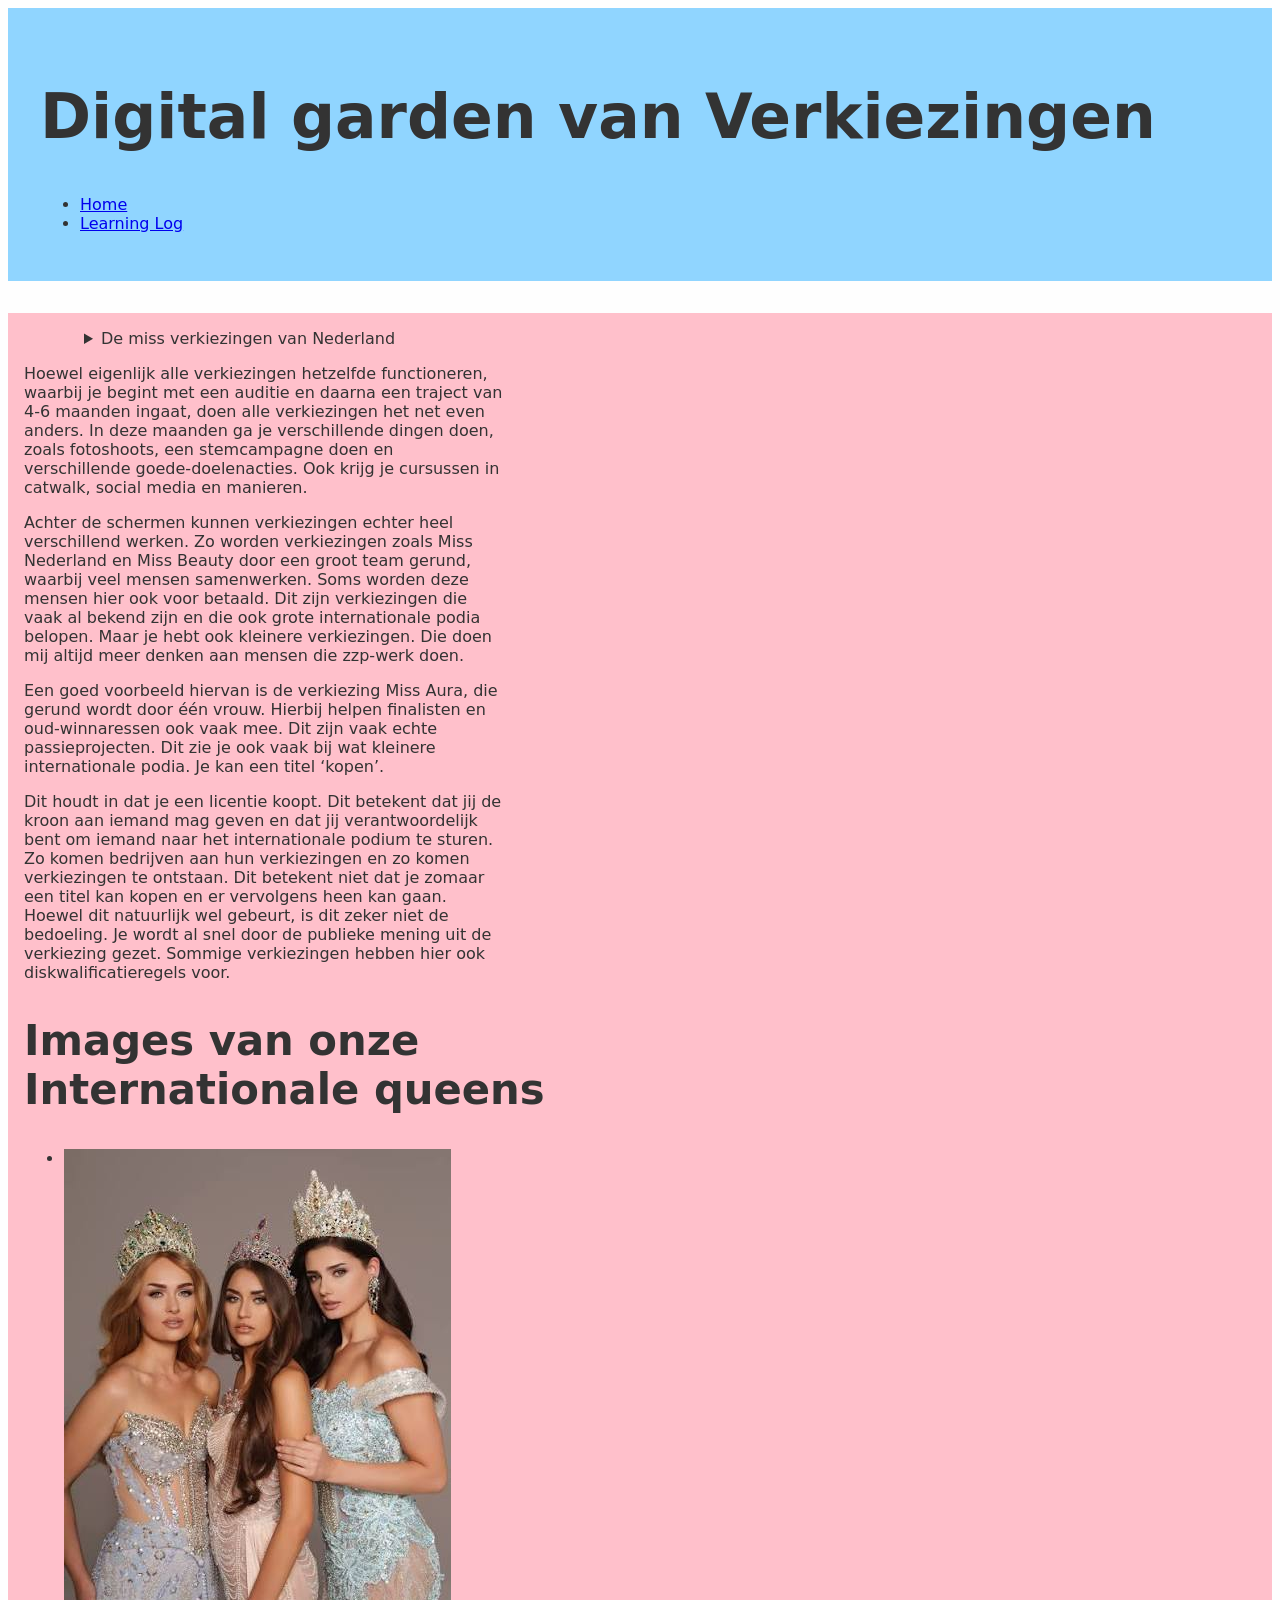
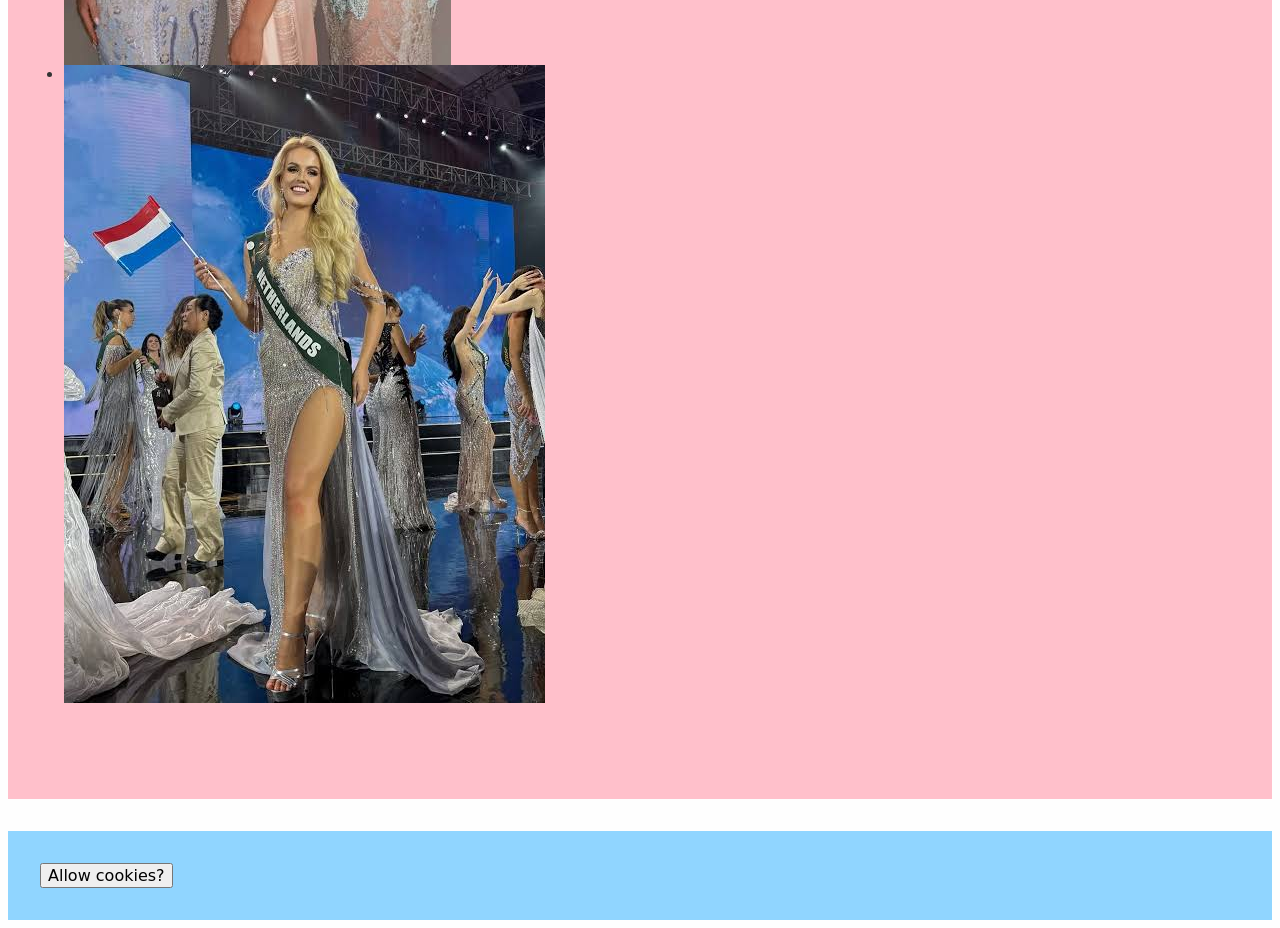
==== model-main/index.html @ ccf92849 "Button toevoegen Ik had een button toe gevoegt. Alleen dit werkten niet perfect" ====
<!doctype html>
<html lang="en">
  <head>
    <meta charset="UTF-8" />
    <meta name="viewport" content="width=device-width, initial-scale=1.0" />
    <meta name="author" content="jouw naam" />
    <meta name="color-scheme" content="dark light" />

    <title>Digital garden van ...</title>
    <link rel="stylesheet" href="./css/normal.css" />

    <!-- Importeer het webring component, voeg jouw eigen domein toe in data-page -->
    <script
      data-page="https://joyportfolio.nl/"
      src="http://digitaaltuintje.nl/webring.js"
      defer
    ></script>
  </head>
  <body>
    <header>
      <h1>Digital garden van Verkiezingen</h1>
      <nav>
        <ul>
          <li><a href="index.html">Home</a></li>
          <li><a href="https://github.com/account/repo">Learning Log</a></li>
        </ul>
      </nav>
    </header>

    <main>
      <section>
        <details>
          <summary> De miss verkiezingen van Nederland</summary>
          <li>Miss World Nederland</li>
          <li>Miss Globe Nederland</li>
          <li>Miss Super Model Worldwide Nederland</li>
          <li>Miss teen Nederland</li>
          <li>Miss Teen of the Universe Nederland</li>
          <li>Miss Inspirational Teen Nederland</li>
          <li>Miss Teen Continents Nederland</li>
          <li>Miss Diversity Nederland</li>
          <li>Miss Curve Nederland</li>
          <li>Miss Glamour Nederland</li>
          <li>Miss Eco Nederland</li>
          <li>Miss Environment Nederland</li>
          <li>Miss Aura Nederland</li>
          <li>Miss India beauty pageant</li>
          <li>Miss India Holland</li>
          <li>Miss Destiny Nederland</li>
          <li>Miss Eleganze Nederland</li>
          <li>Miss Independent Nederland</li>
          <li>Miss Latina Nederland</li>
          <li>Miss Progress Nederland</li>
          <li>Miss Planet Nederland</li>
          <li>Miss Queen of Nature Nederland</li>
          <li>Miss Royal Nederland</li>
          <li>Miss Universal Woman Nederland</li>
          <li>Miss World Tourism Nederland</li>
          <li>Miss Celestial Nederland</li>
          <li>Miss Elit Nederland</li>
          <li>Miss Cultuur Nederland</li>
        </ul>
      </details>

      <p>
        Hoewel eigenlijk alle verkiezingen hetzelfde functioneren, waarbij je
        begint met een auditie en daarna een traject van 4-6 maanden ingaat,
        doen alle verkiezingen het net even anders. In deze maanden ga je
        verschillende dingen doen, zoals fotoshoots, een stemcampagne doen en
        verschillende goede-doelenacties. Ook krijg je cursussen in catwalk,
        social media en manieren.
      </p>

      <p>
        Achter de schermen kunnen verkiezingen echter heel verschillend werken.
        Zo worden verkiezingen zoals Miss Nederland en Miss Beauty door een
        groot team gerund, waarbij veel mensen samenwerken. Soms worden deze
        mensen hier ook voor betaald. Dit zijn verkiezingen die vaak al bekend
        zijn en die ook grote internationale podia belopen. Maar je hebt ook
        kleinere verkiezingen. Die doen mij altijd meer denken aan mensen die
        zzp-werk doen.
      </p>

      <p>
        Een goed voorbeeld hiervan is de verkiezing Miss Aura, die gerund wordt
        door één vrouw. Hierbij helpen finalisten en oud-winnaressen ook vaak
        mee. Dit zijn vaak echte passieprojecten. Dit zie je ook vaak bij wat
        kleinere internationale podia. Je kan een titel ‘kopen’.
      </p>
      <p>
        Dit houdt in dat je een licentie koopt. Dit betekent dat jij de kroon
        aan iemand mag geven en dat jij verantwoordelijk bent om iemand naar het
        internationale podium te sturen. Zo komen bedrijven aan hun verkiezingen
        en zo komen verkiezingen te ontstaan. Dit betekent niet dat je zomaar
        een titel kan kopen en er vervolgens heen kan gaan. Hoewel dit
        natuurlijk wel gebeurt, is dit zeker niet de bedoeling. Je wordt al snel
        door de publieke mening uit de verkiezing gezet. Sommige verkiezingen
        hebben hier ook diskwalificatieregels voor.
      </p>

      <section>
        <h2>Images van onze Internationale queens</h2>
        <ul>
          <li>
            <img
              src="images/3missen.jpeg"
              alt="https://www.instagram.com/missnederland/"
            />
          </li>
          <li>
            <img
              src="images/images (1).jpeg"
              alt="https://www.instagram.com/missnederland/"
            />
          </li>
        </ul>
      </section>
    </main>

    <footer>
      <nav>
        <button commandfor="cookieModal" command="show-modal">
          <span>Allow cookies?</span>
        </button>
      </nav>
    </footer>

    <dialog id="cookieModal">
      <form method="dialog">
        <p>
          We use cookies to personalise content and ads, to provide social media
          features and to analyse our traffic. We also share information about
          your use of our site with our social media, advertising and analytics
          partners who may combine it with other information that you’ve
          provided to them or that they’ve collected from your use of their
          services.
        </p>
        <button onclick="setCookie()">Allow</button>
        <button onclick="unsetCookie()">Deny</button>
      </form>
    </dialog>
  </body>
</html>
---- model-main/css/normal.css ----
/**************************
* MARK: Fonts
**************************/

/**************************
* MARK: Custom properties
**************************/

html {
  color-scheme: light dark;

  --color-cyan: light-dark(darkcyan, cyan);
  --color-pink: light-dark(pink, #572649);
  --color-blue: light-dark(#90d5ff, blue);
  --color-dark: #333333;
  --color-light: #fefefe;

  --color-background: light-dark(var(--color-light), var(--color-dark));
  --color-text: light-dark(var(--color-dark), var(--color-light));
  --accent-color: deeppink;
  --border-width: 0.1em;

  --whitespace: 2em;
  --whitespace-s: 1em;
  --whitespace-xs: 0.5em;

  --step-0: clamp(1rem, 0.9167rem + 0.3704vw, 1.25rem);
  --step-1: clamp(1.2rem, 0.975rem + 1vw, 1.875rem);
  --step-2: clamp(1.44rem, 0.9825rem + 2.0333vw, 2.8125rem);
  --step-3: clamp(1.728rem, 0.8978rem + 3.69vw, 4.2188rem);
  --step-4: clamp(2.0736rem, 0.6554rem + 6.303vw, 6.3281rem);
  --step-5: clamp(2.4883rem, 0.1537rem + 10.3761vw, 9.4922rem);

  --border-width: 0.1em;
}

/**************************
* MARK: Algemene Styling
**************************/

*,
*::after,
*::before {
  box-sizing: border-box;
}

img,
svg,
video {
  display: block;
  max-width: 100%;
  height: auto;
}

/**************************
* MARK: body
**************************/

body {
  font-family:
    Seravek, "Gill Sans Nova", Ubuntu, Calibri, "DejaVu Sans", source-sans-pro;
  background: var(--color-background);
  color: var(--color-text);

  min-height: 100dvh;

  display: grid;
  grid-template-areas:
    "header header"
    "main main"
    "footer footer";
  grid-template-rows: auto 1fr auto;

  gap: var(--whitespace);

  @media (width > 45em) {
    grid-template-columns: 1fr 1fr 1fr;
    grid-template-areas:
      "header header header"
      "main main main"
      "footer footer footer";
  }
}
p {
  max-width: 30em;
}
/**************************
* MARK: Header
**************************/

header {
  background: var(--color-blue);

  grid-area: header;

  padding: var(--whitespace);
}

/**************************
* MARK: Footer
**************************/

footer {
  background: var(--color-blue);
  grid-area: footer;
  padding: var(--whitespace);

  nav {
    h2 {
      position: absolute;
      left: -9999999em;
    }
    ul {
      &::before {
        content: "🏡" / "De Digital Garden Webring";
      }
      &::after {
        content: "<--" / "";
      }

      padding: 0;
      display: flex;
      gap: var(--whitespace-xs);

      li {
        list-style: none;
      }
    }
  }
}

ul {
  margin-block-start: 1em;
  margin-block-end: 1em;
}
/**************************
* MARK: Main
**************************/

main {
  background: var(--color-pink);
  grid-area: main;
  padding: var(--whitespace-s);

  display: grid;
  grid-template-columns: repeat(auto-fit, minmax(12em, 1fr));
  gap: var(--whitespace);
}

/**************************
* MARK: Section ...
**************************/

button,
summary {
  cursor: pointer;
}

button,
input,
select,
textarea {
  font: inherit;
}

h1 {
  font-size: var(--step-3);
}

h2 {
  font-size: var(--step-2);
}

h3 {
  font-size: var(--step-1);
}

h4 {
  font-size: var(--step-0);
}

a:hover {
  color: deeppink;
}

a:focus {
  color: deeppink;
  outline: 0.2em dashed deeppink;
}

label:has([type="checkbox"]) {
  display: flex;
  align-items: baseline;
}

/**************************
* MARK: Section ...
**************************/

img:nth-last-of-type(1) {
  display: flexbox;
}

/**************************
* MARK: responsivness. 
**************************/

@media (min-width: 784px) {
  main {
    display: grid;
    grid-template-columns: 1fr 1fr;
    grid-template-areas:
      "header header"
      "main main"
      "footer footer";
  }
}

/**************************
* MARK: summary 
**************************/
summary {
  padding-left: 20px;
}

details {
  padding-left: 40px;
}
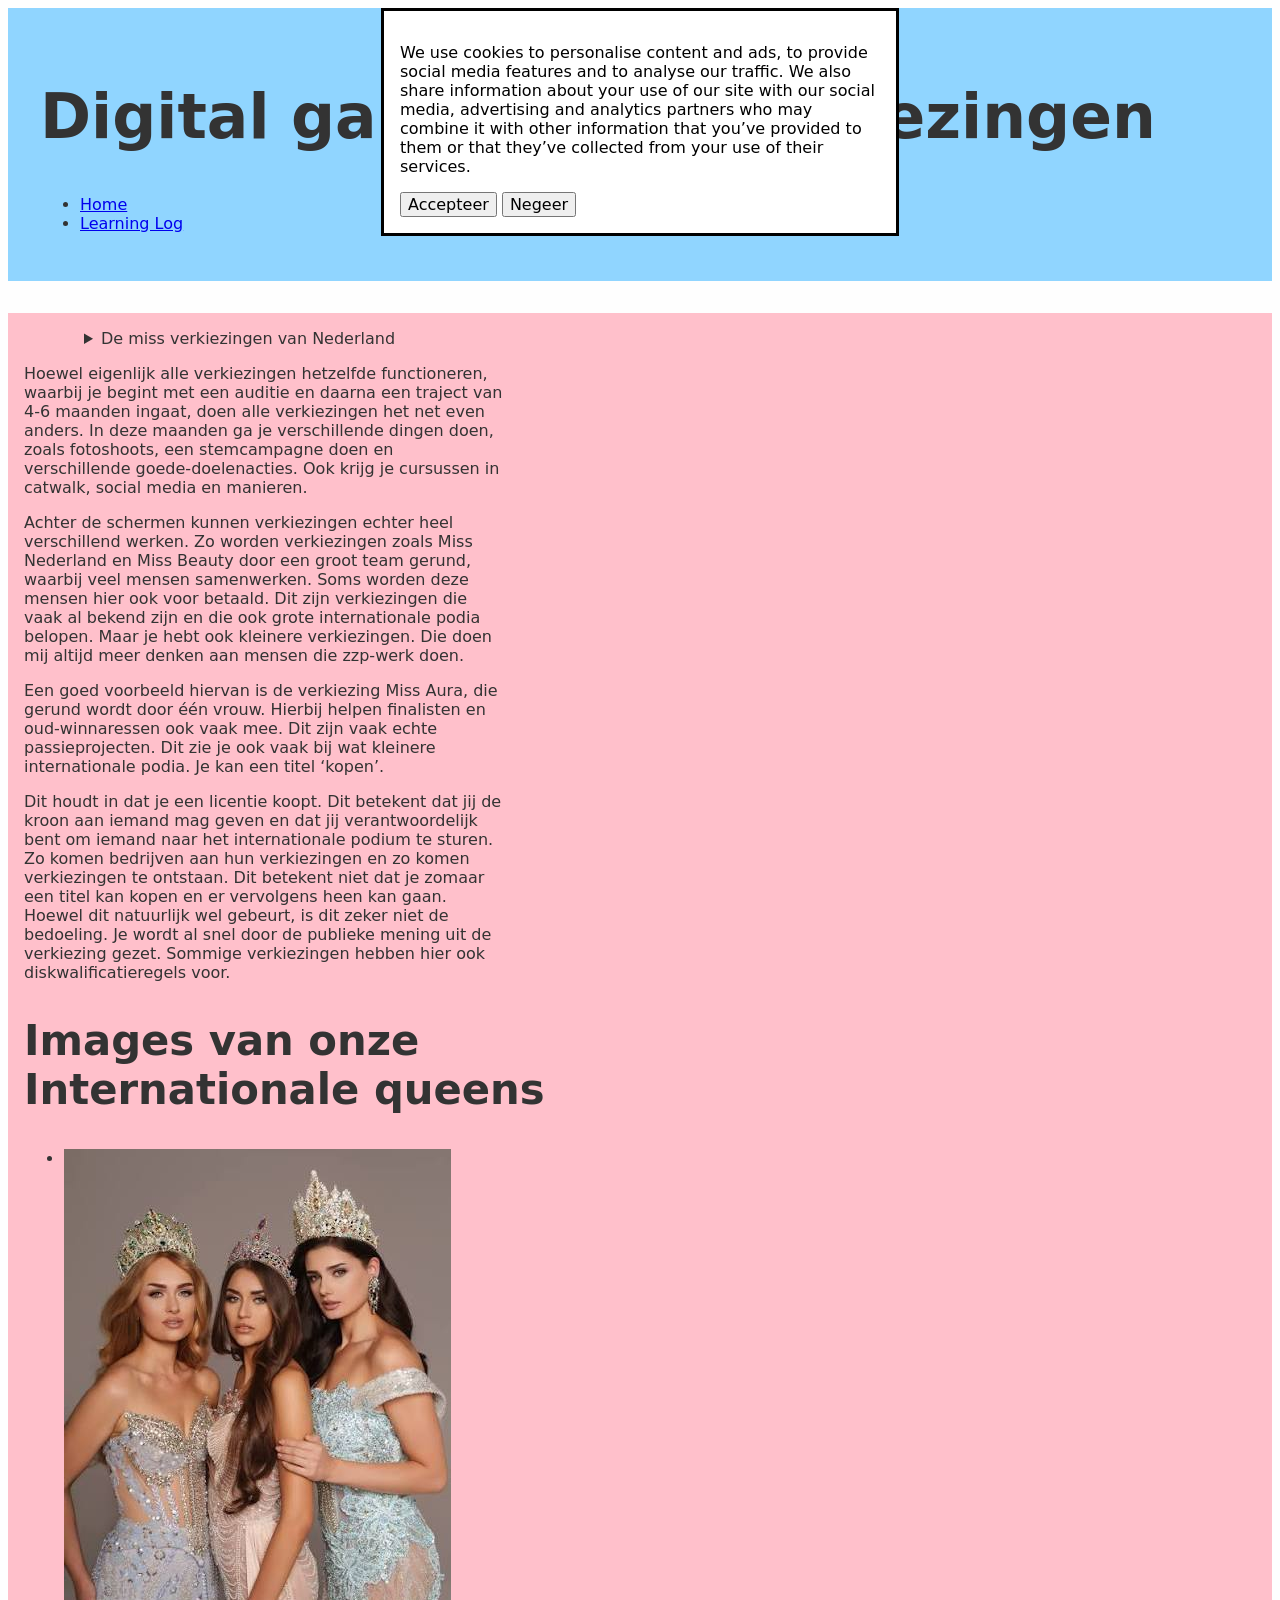
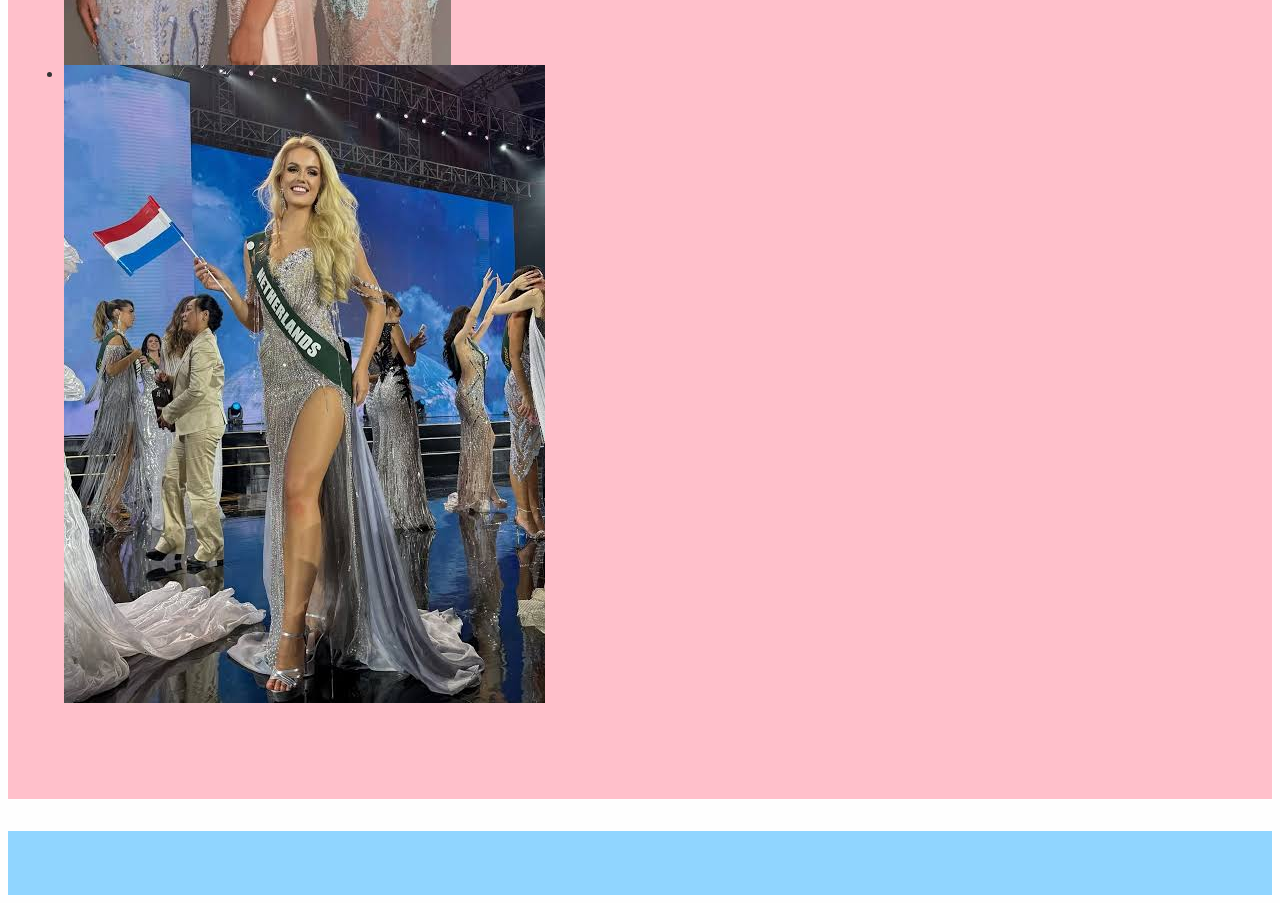
==== commit 88082413: "read me+ java script" ====
--- a/model-main/index.html
+++ b/model-main/index.html
@@ -9,8 +9,10 @@
     <title>Digital garden van ...</title>
     <link rel="stylesheet" href="./css/normal.css" />
 
+
+
     <!-- Importeer het webring component, voeg jouw eigen domein toe in data-page -->
-    <script
+  <script
       data-page="https://joyportfolio.nl/"
       src="http://digitaaltuintje.nl/webring.js"
       defer
@@ -21,8 +23,8 @@
       <h1>Digital garden van Verkiezingen</h1>
       <nav>
         <ul>
-          <li><a href="index.html">Home</a></li>
-          <li><a href="https://github.com/account/repo">Learning Log</a></li>
+          <li><a href="../index.html">Home</a></li>
+          <li><a href="README.md">Learning Log</a></li>
         </ul>
       </nav>
     </header>
@@ -118,14 +120,9 @@
     </main>
 
     <footer>
-      <nav>
-        <button commandfor="cookieModal" command="show-modal">
-          <span>Allow cookies?</span>
-        </button>
-      </nav>
     </footer>
 
-    <dialog id="cookieModal">
+    <dialog open>
       <form method="dialog">
         <p>
           We use cookies to personalise content and ads, to provide social media
@@ -135,8 +132,11 @@
           provided to them or that they’ve collected from your use of their
           services.
         </p>
-        <button onclick="setCookie()">Allow</button>
-        <button onclick="unsetCookie()">Deny</button>
+        <button>Accepteer</button>
+        <button>Negeer</button>
+        <!-- <button onclick="setCookie()">Allow</button>
+        <button onclick="unsetCookie()">Deny</button> -->
+        </dialog>
       </form>
     </dialog>
   </body>
--- a/model-main/css/normal.css
+++ b/model-main/css/normal.css
@@ -32,6 +32,7 @@
   --step-5: clamp(2.4883rem, 0.1537rem + 10.3761vw, 9.4922rem);
 
   --border-width: 0.1em;
+  display: grid;
 }
 
 /**************************
@@ -226,3 +227,12 @@
 details {
   padding-left: 40px;
 }
+
+/**************************
+* MARK: Javascript
+**************************/
+
+body.grid main {
+  /* stap 5 */
+  grid-template-columns: 1fr 1fr;
+}
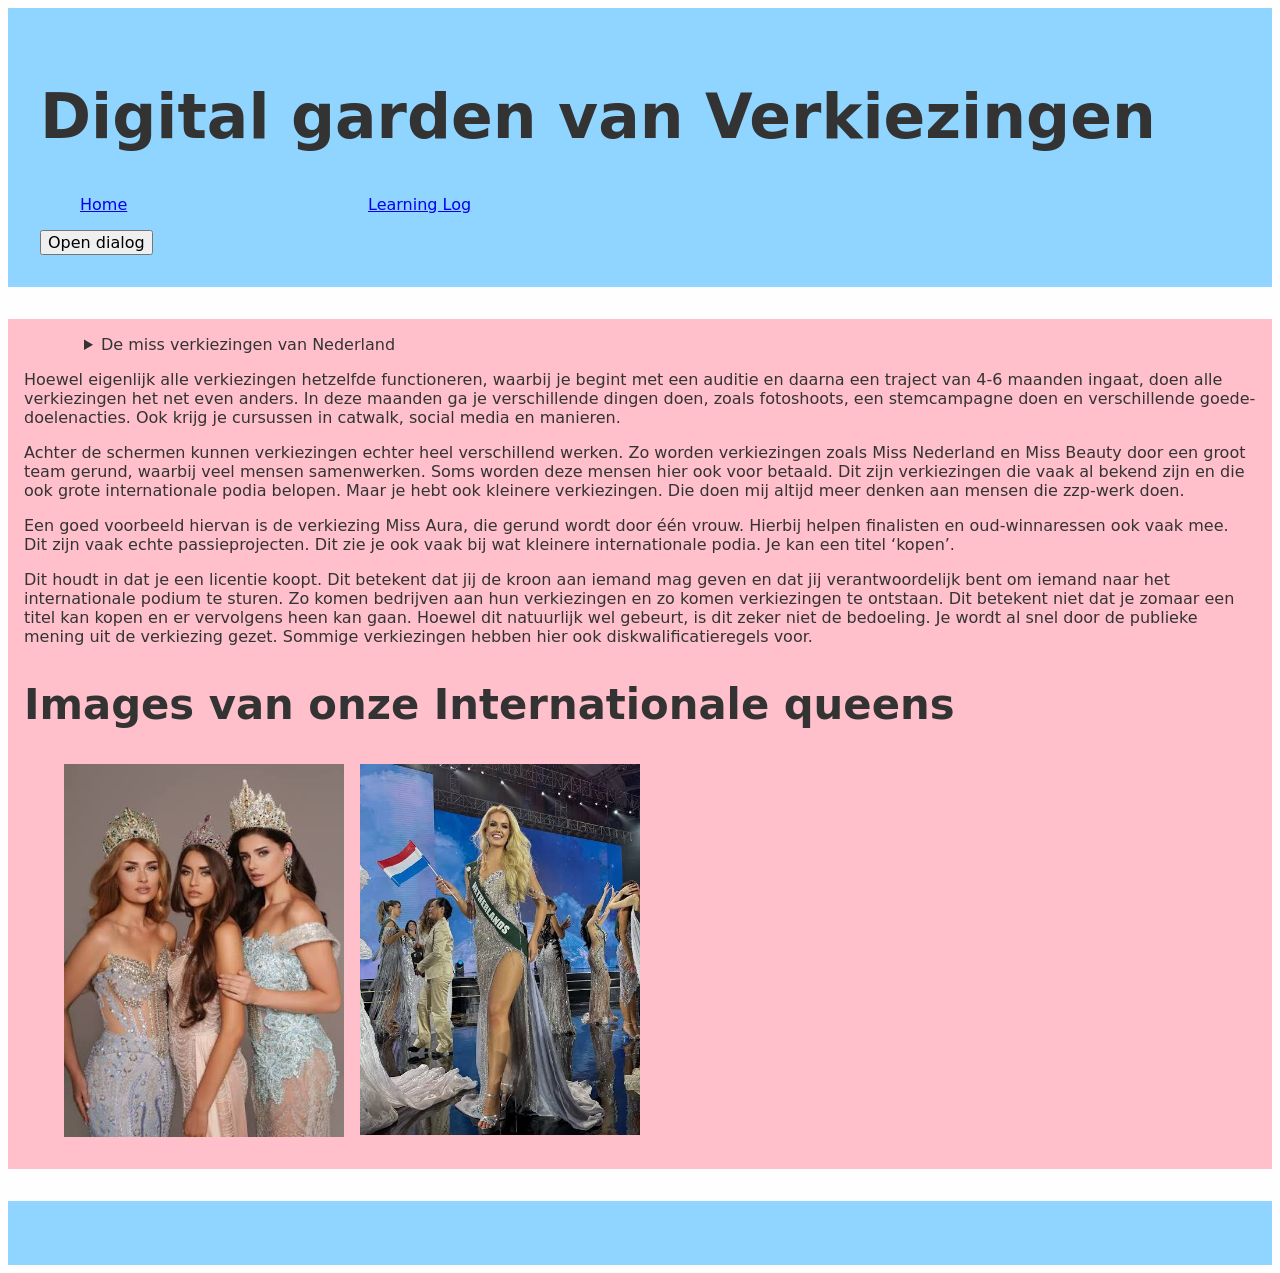
==== commit 027fd65b: "button werkende maken" ====
--- a/model-main/index.html
+++ b/model-main/index.html
@@ -19,6 +19,7 @@
     ></script>
   </head>
   <body>
+    
     <header>
       <h1>Digital garden van Verkiezingen</h1>
       <nav>
@@ -27,6 +28,25 @@
           <li><a href="README.md">Learning Log</a></li>
         </ul>
       </nav>
+<button commandfor="mydialog" command="show-modal">
+  Open dialog
+</button>
+
+<dialog id="mydialog">
+  <p>
+    We use cookies to personalise content and ads, to provide social media
+    features and to analyse our traffic. We also share information about
+    your use of our site with our social media, advertising and analytics
+    partners who may combine it with other information that you’ve
+    provided to them or that they’ve collected from your use of their
+    services.
+  </p>
+
+  <form method="dialog">
+    <button>Accepteer</button>
+    <button>Negeer</button>
+  </form>
+</dialog>
     </header>
 
     <main>
@@ -120,24 +140,6 @@
     </main>
 
     <footer>
-    </footer>
 
-    <dialog open>
-      <form method="dialog">
-        <p>
-          We use cookies to personalise content and ads, to provide social media
-          features and to analyse our traffic. We also share information about
-          your use of our site with our social media, advertising and analytics
-          partners who may combine it with other information that you’ve
-          provided to them or that they’ve collected from your use of their
-          services.
-        </p>
-        <button>Accepteer</button>
-        <button>Negeer</button>
-        <!-- <button onclick="setCookie()">Allow</button>
-        <button onclick="unsetCookie()">Deny</button> -->
-        </dialog>
-      </form>
-    </dialog>
   </body>
 </html>
--- a/model-main/css/normal.css
+++ b/model-main/css/normal.css
@@ -14,6 +14,7 @@
   --color-blue: light-dark(#90d5ff, blue);
   --color-dark: #333333;
   --color-light: #fefefe;
+  --backdrop-dialog: light-dark(#ffffff66, #66339966);
 
   --color-background: light-dark(var(--color-light), var(--color-dark));
   --color-text: light-dark(var(--color-dark), var(--color-light));
@@ -48,7 +49,7 @@
 img,
 svg,
 video {
-  display: block;
+  display: flex;
   max-width: 100%;
   height: auto;
 }
@@ -71,6 +72,8 @@
     "main main"
     "footer footer";
   grid-template-rows: auto 1fr auto;
+
+  justify-content: center;
 
   gap: var(--whitespace);
 
@@ -82,9 +85,9 @@
       "footer footer footer";
   }
 }
-p {
+/*p {
   max-width: 30em;
-}
+}*/
 /**************************
 * MARK: Header
 **************************/
@@ -129,11 +132,17 @@
     }
   }
 }
-
+/* hiervoor heeft een studenten mij geholpen*/
 ul {
   margin-block-start: 1em;
   margin-block-end: 1em;
-}
+  display: grid;
+  list-style: none;
+  grid-template-columns: 1fr 1fr;
+  max-width: 50%;
+  gap: var(--whitespace-s);
+}
+
 /**************************
 * MARK: Main
 **************************/
@@ -144,8 +153,9 @@
   padding: var(--whitespace-s);
 
   display: grid;
-  grid-template-columns: repeat(auto-fit, minmax(12em, 1fr));
+  /*grid-template-columns: repeat(auto-fit, minmax(12em, 1fr));*/
   gap: var(--whitespace);
+  justify-content: center;
 }
 
 /**************************
@@ -198,16 +208,12 @@
 * MARK: Section ...
 **************************/
 
-img:nth-last-of-type(1) {
-  display: flexbox;
-}
-
 /**************************
 * MARK: responsivness. 
 **************************/
 
 @media (min-width: 784px) {
-  main {
+  body {
     display: grid;
     grid-template-columns: 1fr 1fr;
     grid-template-areas:
@@ -229,10 +235,16 @@
 }
 
 /**************************
-* MARK: Javascript
-**************************/
-
-body.grid main {
-  /* stap 5 */
-  grid-template-columns: 1fr 1fr;
-}
+* MARK: cookies
+**************************/
+
+/* hier hielp een student assistnet bij*/
+dialog {
+  position: fixed;
+  background-color: var(--color-pink);
+  inset: 0 1rem 1rem 0;
+}
+
+dialog::backdrop {
+  background-color: salmon;
+}
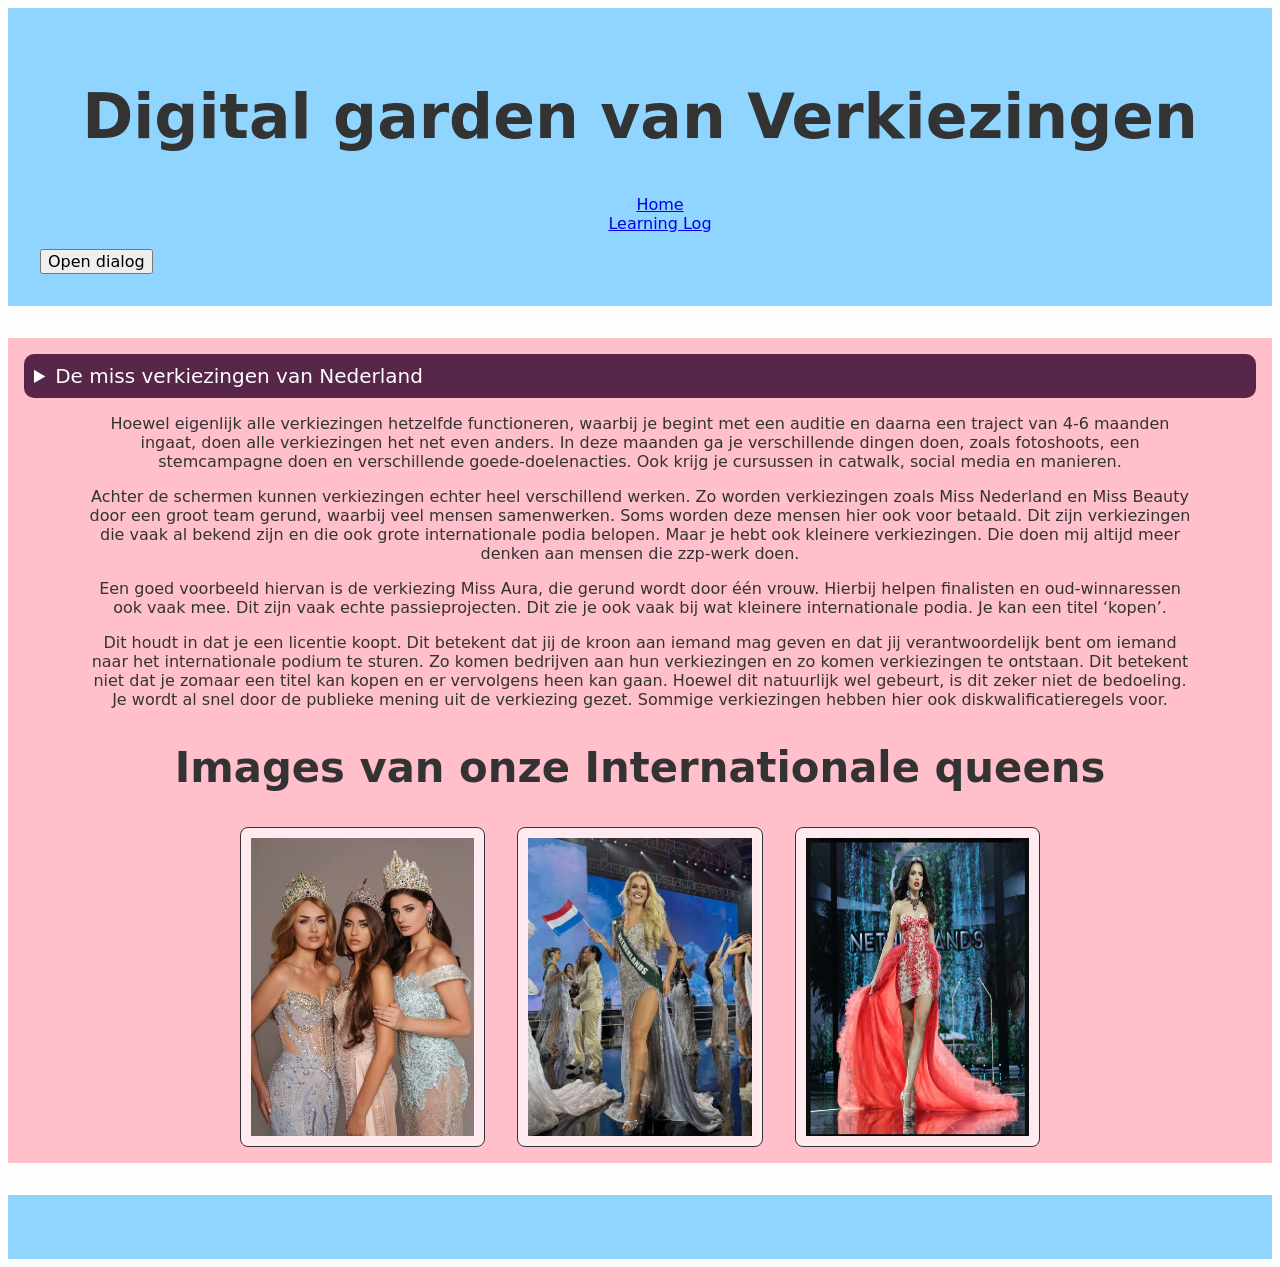
==== commit 223d8c8d: "Verder werken Ik heb de cookies verder gewerkt en de read me doorgezet" ====
--- a/model-main/index.html
+++ b/model-main/index.html
@@ -34,12 +34,56 @@
 
 <dialog id="mydialog">
   <p>
+    <h1>Alles over onze cookies</h1>
     We use cookies to personalise content and ads, to provide social media
     features and to analyse our traffic. We also share information about
     your use of our site with our social media, advertising and analytics
     partners who may combine it with other information that you’ve
     provided to them or that they’ve collected from your use of their
     services.
+      <p></p>
+
+     <section>
+        <details>
+          <summary>GitHub pages hosting</summary>
+          <li> Hoewel wij persoonlijk geen data vaststellen. Omdat wij samenwerken met 
+            Github is er een kans voor het opslaan van data. Voor meer informatie <a href="https://github.com/collections/open-data">klik hier</a> 
+            <br>
+          <button>accepteer deze termen</button> <br><button>accepteer deze termen niet</button>
+          </li>
+      </details>
+  <p></p>
+       <section>
+        <details>
+          <summary>digitaaltuintje component</summary>
+          <li>Hoewel wij persoonlijk geen data vaststellen. Omdat wij samenwerken met 
+            Github is er een kans voor het opslaan van data. Voor meer informatie <a href="https://digitaaltuintje.nl/">klik hier</a>
+            <br>
+          <button>accepteer deze termen</button> <br><button>accepteer deze termen niet</button>
+      </details>
+  <p></p>
+       <section>
+        <details>
+          <summary>Visual studio code/ microsoft</h3></summary>
+          <li>Hoewel wij persoonlijk geen data vaststellen. Omdat wij samenwerken met 
+            Github is er een kans voor het opslaan van data. Voor meer informatie <a href="https://www.microsoft.com/nl-nl/privacy/privacystatement">klik hier</a> 
+          Accepteer je de </li>
+          </details>
+          <p></p>
+      <section>
+        <details>
+          <summary>Microsoft</summary>
+          <li>Hoewel wij persoonlijk geen data vaststellen. Omdat wij samenwerken met 
+            Github is er een kans voor het opslaan van data. Voor meer informatie <a href="https://www.microsoft.com/nl-nl/privacy/privacystatement">klik hier</a>
+      </details>
+  <p></p>
+      <section>
+        <details>
+          <summary>TransIP</summary>
+          <li>Hoewel wij persoonlijk geen data vaststellen. Omdat wij samenwerken met 
+            Github is er een kans voor het opslaan van data. Voor meer informatie <a href="https://www.transip.nl/legal-and-security/">klik hier</a>
+          </details>
+
   </p>
 
   <form method="dialog">
@@ -50,7 +94,7 @@
     </header>
 
     <main>
-      <section>
+      <section id="rij">
         <details>
           <summary> De miss verkiezingen van Nederland</summary>
           <li>Miss World Nederland</li>
@@ -135,6 +179,12 @@
               alt="https://www.instagram.com/missnederland/"
             />
           </li>
+        <li>
+            <img
+              src="images/IMG_5059.jpg"
+              alt="https://www.google.com/search?q=miss+grand+netherlands&sca_esv=080dae4805299e94&rlz=1C5CHFA_enNL990NL990&udm=2&biw=1012&bih=652&sxsrf=APpeQnuQ_018pgDw_IrSncNz2IopUDvmYw%3A1790605464444&ei=mHi6asLPGtbqi-gP9vXqoAI&ved=2ahUKEwjC-4-VvZGXAxVW9QIHHfa6GiQQ4dUDegQIBhAN&uact=5&oq=miss+grand+netherlands&gs_lp=[base64]&sclient=gws-wiz-img#sv=CAMSURoyKhBlLTRQeWs1aEdObGZQQlpNMg40UHlrNWhHTmxmUEJaTToONWFyYkdWOE9fUjJkb00gBCoXCgFzEhBlLTRQeWs1aEdObGZQQlpNGAEwARgHILjnn8gGSggQARgBIAEoAQ"
+            />
+          </li> 
         </ul>
       </section>
     </main>
--- a/model-main/css/normal.css
+++ b/model-main/css/normal.css
@@ -15,6 +15,8 @@
   --color-dark: #333333;
   --color-light: #fefefe;
   --backdrop-dialog: light-dark(#ffffff66, #66339966);
+  --background-li1: #ffebef;
+  --background-summary: #572649;
 
   --color-background: light-dark(var(--color-light), var(--color-dark));
   --color-text: light-dark(var(--color-dark), var(--color-light));
@@ -49,7 +51,7 @@
 img,
 svg,
 video {
-  display: flex;
+  display: block;
   max-width: 100%;
   height: auto;
 }
@@ -136,11 +138,17 @@
 ul {
   margin-block-start: 1em;
   margin-block-end: 1em;
-  display: grid;
   list-style: none;
-  grid-template-columns: 1fr 1fr;
-  max-width: 50%;
   gap: var(--whitespace-s);
+  text-align: center;
+}
+
+.rij {
+  margin-block-start: 1em;
+  margin-block-end: 1em;
+  list-style: none;
+  gap: var(--whitespace-s);
+  text-align: center;
 }
 
 /**************************
@@ -153,7 +161,7 @@
   padding: var(--whitespace-s);
 
   display: grid;
-  /*grid-template-columns: repeat(auto-fit, minmax(12em, 1fr));*/
+  grid-template-columns: repeat(auto-fit, minmax(12em, 1fr));
   gap: var(--whitespace);
   justify-content: center;
 }
@@ -176,10 +184,12 @@
 
 h1 {
   font-size: var(--step-3);
+  text-align: center;
 }
 
 h2 {
   font-size: var(--step-2);
+  text-align: center;
 }
 
 h3 {
@@ -202,6 +212,12 @@
 label:has([type="checkbox"]) {
   display: flex;
   align-items: baseline;
+}
+
+p {
+  padding-left: 5%;
+  padding-right: 5%;
+  text-align: center;
 }
 
 /**************************
@@ -226,12 +242,18 @@
 /**************************
 * MARK: summary 
 **************************/
+
+/* hier had chatgpt mij bij geholpen*/
 summary {
   padding-left: 20px;
+  font-size: 20px;
+  gap: var(--whitespace);
 }
 
 details {
-  padding-left: 40px;
+  list-style: none;
+  border: 2px #333333;
+  border-radius: 100px;
 }
 
 /**************************
@@ -239,12 +261,55 @@
 **************************/
 
 /* hier hielp een student assistnet bij*/
+
 dialog {
-  position: fixed;
-  background-color: var(--color-pink);
-  inset: 0 1rem 1rem 0;
+  background-color: Var(--color-pink);
+  max-width: 70%;
+}
+
+section summary {
+  border-width: 0.1em;
+  border-style: solid;
+  border-color: var(--button-color);
+  border-radius: 0.5em;
+  padding: 10px;
+  background-color: Var(--background-summary);
+  color: white;
+  border: #333333;
+}
+
+section li {
+  border-width: 0.1em;
+  border-style: solid;
+  border-color: var(--button-color);
+  border-radius: 0.5em;
+  padding: 10px;
+  background-color: Var(--background-li1);
+}
+
+section button {
+  margin: 1%;
 }
 
 dialog::backdrop {
-  background-color: salmon;
-}
+  /*background-color: gainsboro;*/
+  backdrop-filter: blur(10px);
+}
+
+/*bron chatgpt*/
+
+section ul {
+  display: grid;
+  grid-template-columns: repeat(auto-fit, minmax(12em, 1fr));
+  gap: var(--whitespace);
+  list-style: none;
+  padding: 0;
+  max-width: 50em;
+  margin: 0 auto;
+}
+
+section img {
+  display: block;
+  width: 100%;
+  height: 100%;
+}
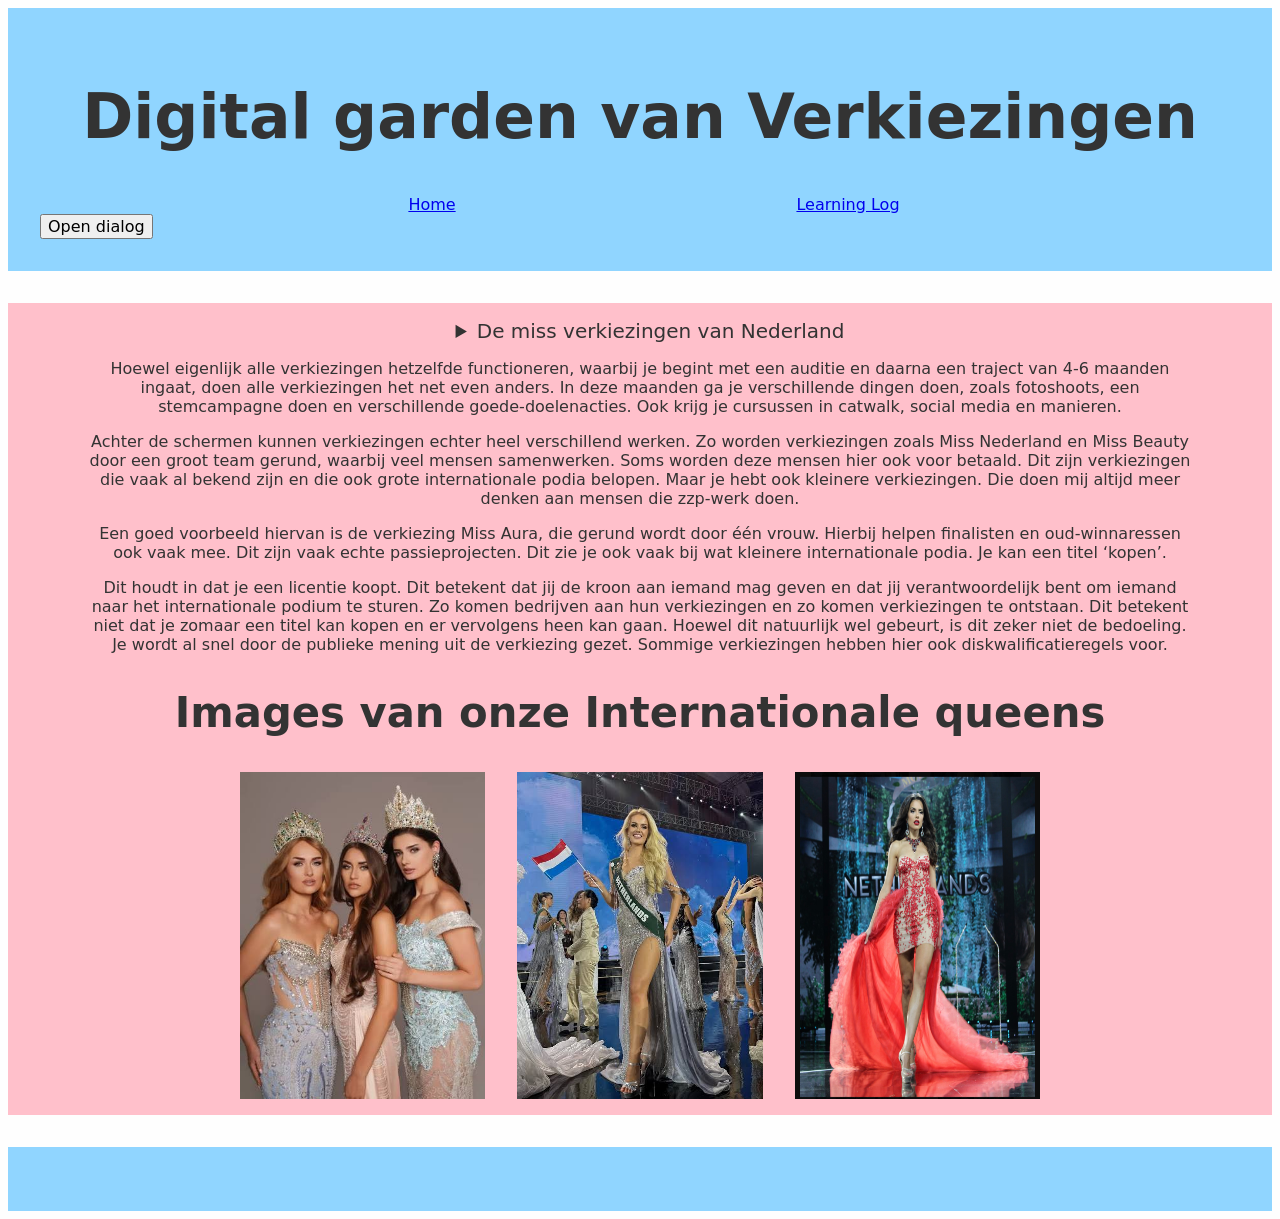
==== commit 003d882f: "website afgemaakt De website is afgemaakt. En ik had wat schetsen erbij gezet" ====
--- a/model-main/index.html
+++ b/model-main/index.html
@@ -67,7 +67,8 @@
           <summary>Visual studio code/ microsoft</h3></summary>
           <li>Hoewel wij persoonlijk geen data vaststellen. Omdat wij samenwerken met 
             Github is er een kans voor het opslaan van data. Voor meer informatie <a href="https://www.microsoft.com/nl-nl/privacy/privacystatement">klik hier</a> 
-          Accepteer je de </li>
+          Accepteer je de 
+          <button>accepteer deze termen</button> <br><button>accepteer deze termen niet</button></li>
           </details>
           <p></p>
       <section>
@@ -75,15 +76,20 @@
           <summary>Microsoft</summary>
           <li>Hoewel wij persoonlijk geen data vaststellen. Omdat wij samenwerken met 
             Github is er een kans voor het opslaan van data. Voor meer informatie <a href="https://www.microsoft.com/nl-nl/privacy/privacystatement">klik hier</a>
-      </details>
+            <br>
+            <button>accepteer deze termen</button><button>accepteer deze termen niet</button></li>
+          </details>
   <p></p>
       <section>
         <details>
           <summary>TransIP</summary>
           <li>Hoewel wij persoonlijk geen data vaststellen. Omdat wij samenwerken met 
             Github is er een kans voor het opslaan van data. Voor meer informatie <a href="https://www.transip.nl/legal-and-security/">klik hier</a>
-          </details>
-
+            <br>
+          <button>accepteer deze termen</button>
+          <button>accepteer deze termen niet</button></li>
+          </details>
+          </details>
   </p>
 
   <form method="dialog">
--- a/model-main/css/normal.css
+++ b/model-main/css/normal.css
@@ -17,6 +17,8 @@
   --backdrop-dialog: light-dark(#ffffff66, #66339966);
   --background-li1: #ffebef;
   --background-summary: #572649;
+  --button-hover: #b33b72;
+  --button-active: #8bc34a;
 
   --color-background: light-dark(var(--color-light), var(--color-dark));
   --color-text: light-dark(var(--color-dark), var(--color-light));
@@ -267,28 +269,51 @@
   max-width: 70%;
 }
 
-section summary {
+/*bron hva AI*/
+
+#mydialog section summary {
   border-width: 0.1em;
   border-style: solid;
   border-color: var(--button-color);
   border-radius: 0.5em;
   padding: 10px;
-  background-color: Var(--background-summary);
+  background-color: var(--background-summary);
   color: white;
-  border: #333333;
-}
-
-section li {
+}
+
+#mydialog section li {
   border-width: 0.1em;
   border-style: solid;
   border-color: var(--button-color);
   border-radius: 0.5em;
   padding: 10px;
-  background-color: Var(--background-li1);
-}
-
-section button {
+  background-color: var(--background-li1);
+}
+
+/*deze code heb ik genomen en aangepast van een codepen
+over de hovers*/
+#mydialog section button {
   margin: 1%;
+  padding-block: 0.5em;
+  padding-inline: 1em;
+  border-width: 0.1em;
+  border-style: solid;
+  border-radius: 1.5em;
+  transition: 0.5s;
+}
+
+#mydialog button:hover {
+  transition: 0.3s;
+  color: white;
+  background-color: var(--button-hover);
+}
+
+#mydialog button:active {
+  background-color: Var(--button-active);
+}
+
+#mydialog button:focus {
+  background-color: Var(--button-active);
 }
 
 dialog::backdrop {
@@ -298,7 +323,7 @@
 
 /*bron chatgpt*/
 
-section ul {
+ul {
   display: grid;
   grid-template-columns: repeat(auto-fit, minmax(12em, 1fr));
   gap: var(--whitespace);
@@ -308,8 +333,12 @@
   margin: 0 auto;
 }
 
-section img {
+img {
   display: block;
   width: 100%;
   height: 100%;
 }
+
+details {
+  text-align: center;
+}
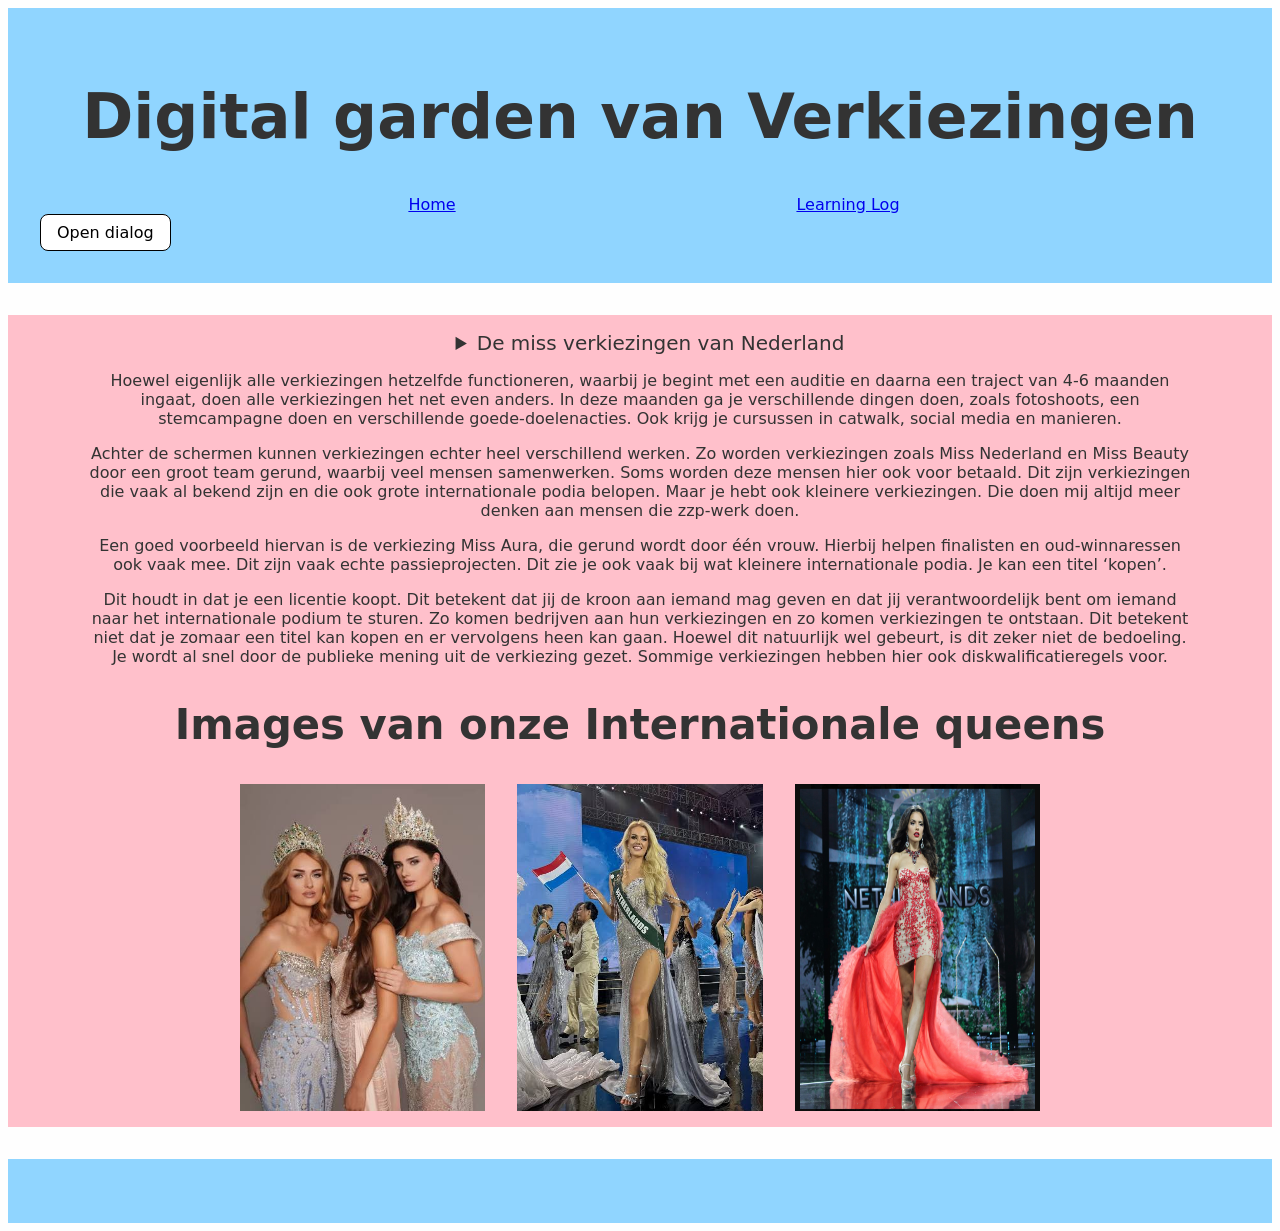
==== commit b57cad37: "knoppen en read me De knoppen en de read me beter gemaakt" ====
--- a/model-main/index.html
+++ b/model-main/index.html
@@ -28,7 +28,7 @@
           <li><a href="README.md">Learning Log</a></li>
         </ul>
       </nav>
-<button commandfor="mydialog" command="show-modal">
+<button id="open-dialog" commandfor="mydialog" command="show-modal">
   Open dialog
 </button>
 
--- a/model-main/css/normal.css
+++ b/model-main/css/normal.css
@@ -18,6 +18,7 @@
   --background-li1: #ffebef;
   --background-summary: #572649;
   --button-hover: #b33b72;
+
   --button-active: #8bc34a;
 
   --color-background: light-dark(var(--color-light), var(--color-dark));
@@ -342,3 +343,14 @@
 details {
   text-align: center;
 }
+
+#open-dialog {
+  background-color: white;
+  border: 0.1em solid black;
+  border-radius: 0.5em;
+  padding: 0.5em 1em;
+}
+
+#open-dialog:hover {
+  background-color: Var(--button-hover);
+}
